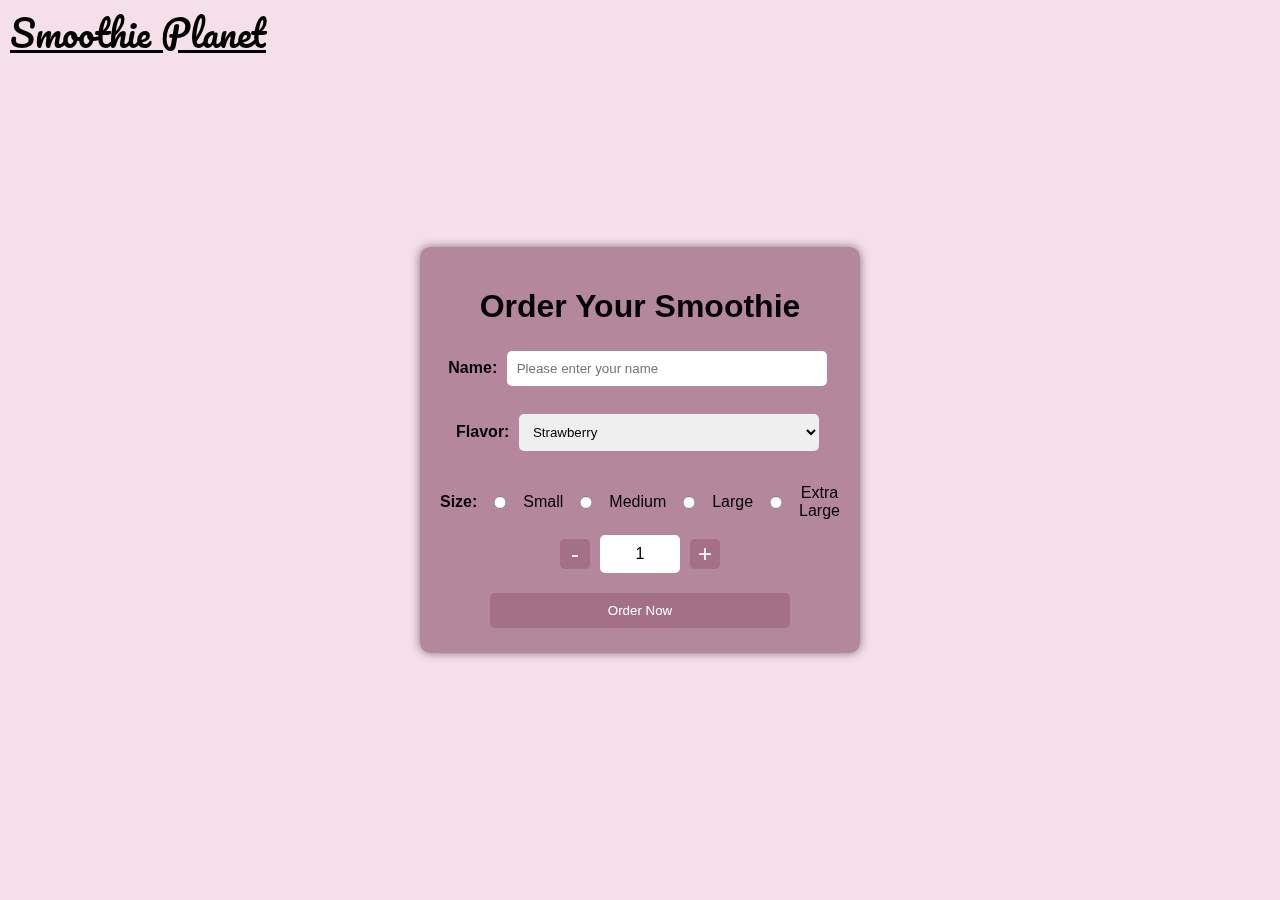
==== index.html @ ce7920d8 "Update and rename Index.html to index.html" ====
<!DOCTYPE html>
<html lang="en">
<head>
    <meta charset="UTF-8">
    <meta name="viewport" content="width=device-width, initial-scale=1.0">
    <title>Smoothie Order Form</title>
    <link rel="stylesheet" href="style.css">
    <link href="https://fonts.googleapis.com/css2?family=Pacifico&display=swap" rel="stylesheet">
    <style>
        body {
            background-color: #F5E0EA;
        }
        .content {
            height: fit-content;
            width: 400px;
            margin: auto;
        }
        .logo p {
            color: black;
        }
        .quantity-container {
            display: flex;
            align-items: center;
        }
        .quantity-container button {
            width: 30px;
            height: 30px;
        }
        .quantity-container input {
            width: 50px;
            text-align: center;
        }
        .hidden {
            display: none;
        }
    </style>
</head>
<body>
   <div class="bg-image"></div>
    <div class="logo"> <p><u> Smoothie Planet </u></p> </div>
    <div class="content">
        <div id="orderSection">
            <h1>Order Your Smoothie</h1>
            <form id="orderForm">
                <label for="name"><b>Name:</b></label>
                <input type="text" id="name" placeholder="Please enter your name" name="name" required><br><br>
        
                <label for="flavor"> <b>Flavor:</b></label>
                <select id="flavor" name="flavor">
                    <option value="Strawberry">Strawberry</option>
                    <option value="Banana">Banana</option>
                    <option value="Mango">Mango</option>
                    <option value="Mixed Berry">Mixed Berry</option>
                </select><br><br>

                <div class="size">
                    <label for="size"> <b> Size: </b></label><br>
                    <input type="radio" id="small" name="size" value="Small" required>
                    <label for="small">Small</label><br>
                    <input type="radio" id="medium" name="size" value="Medium">
                    <label for="medium">Medium</label><br>
                    <input type="radio" id="large" name="size" value="Large">
                    <label for="large">Large</label><br>
                    <input type="radio" id="extraLarge" name="size" value="Extra Large">
                    <label for="extraLarge">Extra Large</label><br><br>
                </div>
                
                <div class="quantity-container">
                    <button type="button" id="decrement">-</button>
                    <input type="text" id="quantity" value="1" readonly>
                    <button type="button" id="increment">+</button>
                </div>
                
                <button type="submit">Order Now</button>
            </form>
        </div>
        
        <div id="thankYouSection" class="hidden">
            <h1>Thank You for Your Order With <i>Smoothie Planet!</i> </h1>
            <p>You Can Collect Your Order Anytime at Any Location of <u><i><b>Smoothie Planet.</b></i></u></p>
            <p>Please Present The Order Summary as Listed Below While Collecting Your Order.</p>
            <p id="orderSummary"></p>
            <button id="backToOrder">Back to Order Form</button>
        </div>
    </div>

    <script src="script.js"></script>
</body>
</html>
---- style.css ----
body, html {
    height: 100%;
    margin: 0;
    font-family: Arial, sans-serif;
    display: flex;
    justify-content: center;
    align-items: center;
}
.logo{
        position: absolute;
        top: -5%;
        left: 0;
        font-family: 'Pacifico', cursive;
        font-size: 36px;
        color:  rgb(245, 224, 234);
        padding: 10px; 
    
}
   
.bg-image {
    background-image: url(images/Image1.jpg);
    height: 100%; 
    width: 100%;
    position: fixed;
    top: 0;
    left: 0;
    background-position: center;
    background-size: cover;
    background-repeat: no-repeat;
    filter: blur(1px); 
    z-index: -1;
}

.content {
    background: rgba(164, 112, 136, 0.8); 
    padding: 20px;
    border-radius: 10px;
    box-shadow: 0 0 10px rgba(0, 0, 0, 0.5);
    text-align: center;
    z-index: 1;
}

input, button, select {
    padding: 10px;
    margin: 5px;
    border: none;
    border-radius: 5px;
    width: 100%;
    max-width: 300px;
}

.size
{

    display: flex;
    justify-content: center;
    align-items: center;
    margin: 10px 0;
}

.quantity-container {
    display: flex;
    justify-content: center;
    align-items: center;
    margin: 10px 0;
}

.quantity-container button {
    width: 40px;
    height: 40px;
    padding: 0px;
    font-size: 1.5em;
}

#quantity {
    width: 60px;
    text-align: center;
    font-size: 1em;
}

button {
    background-color: #A47088;
    color: white;
    cursor: pointer;
}

#output {
    margin-top: 20px;
    font-size: 1.2em;
    color: #333;
}
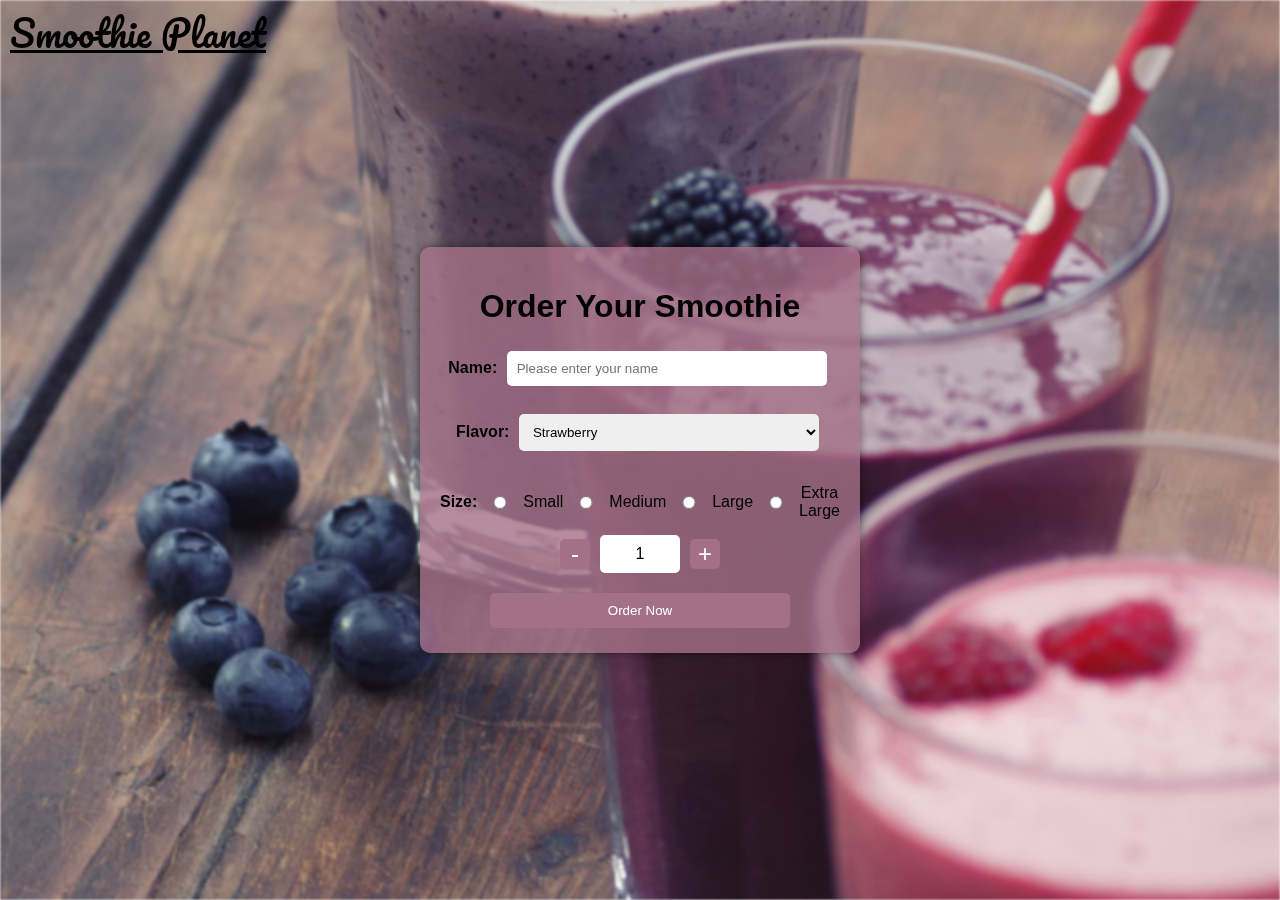
==== commit 000aefdd: "Update index.html" ====
--- a/index.html
+++ b/index.html
@@ -7,9 +7,6 @@
     <link rel="stylesheet" href="style.css">
     <link href="https://fonts.googleapis.com/css2?family=Pacifico&display=swap" rel="stylesheet">
     <style>
-        body {
-            background-color: #F5E0EA;
-        }
         .content {
             height: fit-content;
             width: 400px;
--- a/style.css
+++ b/style.css
@@ -18,7 +18,7 @@
 }
    
 .bg-image {
-    background-image: url(images/Image1.jpg);
+    background-image: url(Image1.jpg);
     height: 100%; 
     width: 100%;
     position: fixed;
